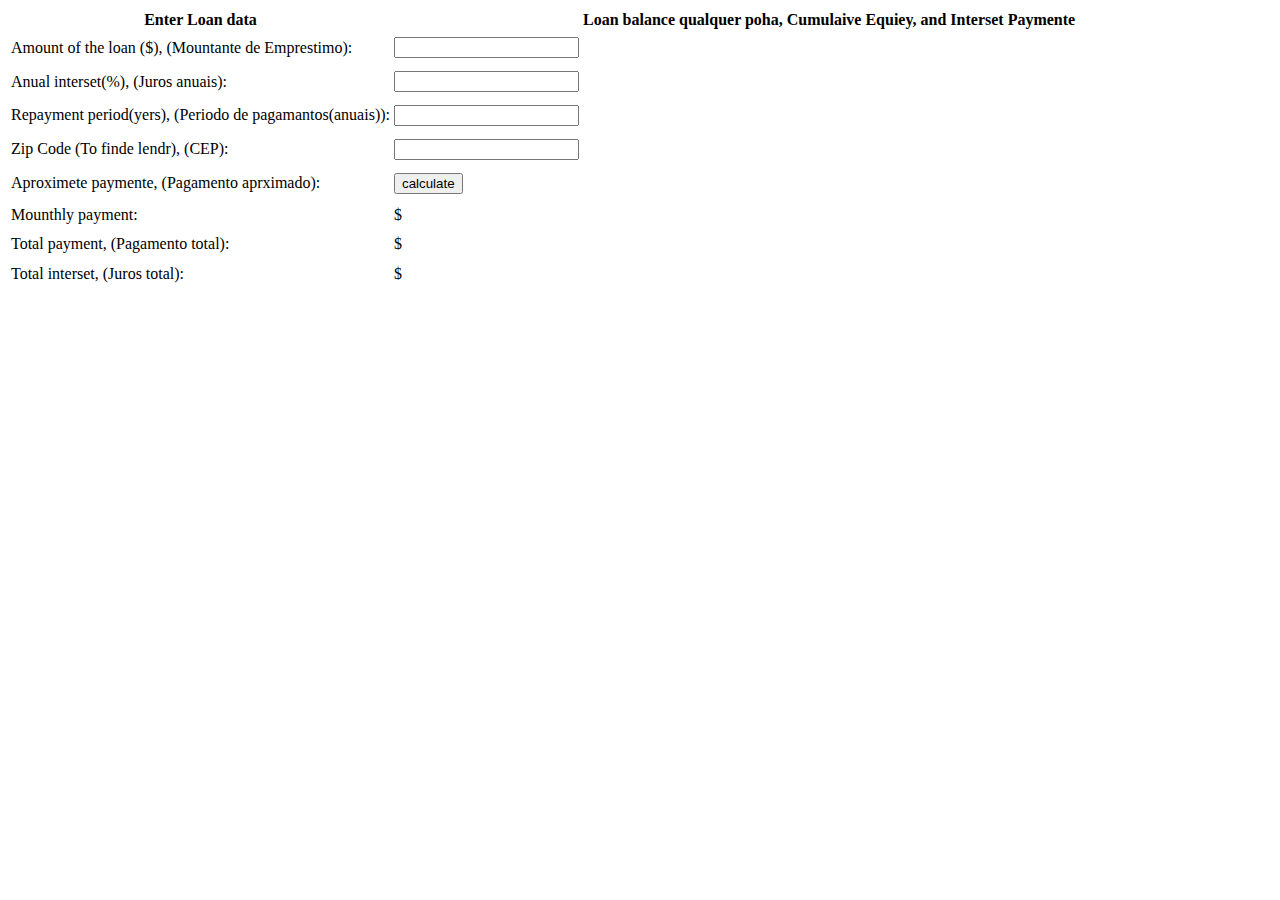
==== index.html @ 34bde6d2 "main file" ====
<!DOCTYPE html>
<html>
<read>
    <title>Calculadora de Emprestimos</title>
    <meta charset="utf-8" />
    <link rel="stylesheet" href="styles/styles.css">
</read>

<body>
    <table>
        <tr>
            <th>Enter Loan data</th>
            <td></td>
            <th>Loan balance qualquer poha, Cumulaive Equiey, and Interset Paymente</th>
        </tr>

        <tr>
            <td>Amount of the loan ($), (Mountante de Emprestimo):</td>
            <td><input id="amount" onchange="calculate();"></td>

            <td rowspan=8>
                <canvas id="graph" width="400" height="250"></canvas>
            </td>

        </tr>

        <tr>
            <td>Anual interset(%), (Juros anuais): </td>
            <td><input id="apr" onchange="calculate();"></td>
        </tr>

        <tr>
            <td>Repayment period(yers), (Periodo de pagamantos(anuais)): </td>
            <td><input id="yers" onchenge="calculate();"></td>
        </tr>

        <tr>
            <td>Zip Code (To finde lendr), (CEP):</td>
            <td> <input id="zipcode" onchange="calculate();"> </td>
        </tr>

        <tr>
            <td>Aproximete paymente, (Pagamento aprximado):</td>
            <td><button onclick="calculate();">calculate</button></td>
        </tr>

        <tr>
            <td>Mounthly payment:</td>
            <td>$<span class="output" id="payment"></span></td>
        </tr>

        <tr>
            <td>Total payment, (Pagamento total): </td>
            <td>$<span class="output" id="total"></span></td>
        </tr>

        <tr>
            <td>Total interset, (Juros total):</td>
            <td>$<span class="output" id="totalinterset"></span></td>
        </tr>
    </table>

    <script src="./js/script.js"> </script>

</body>

</html>
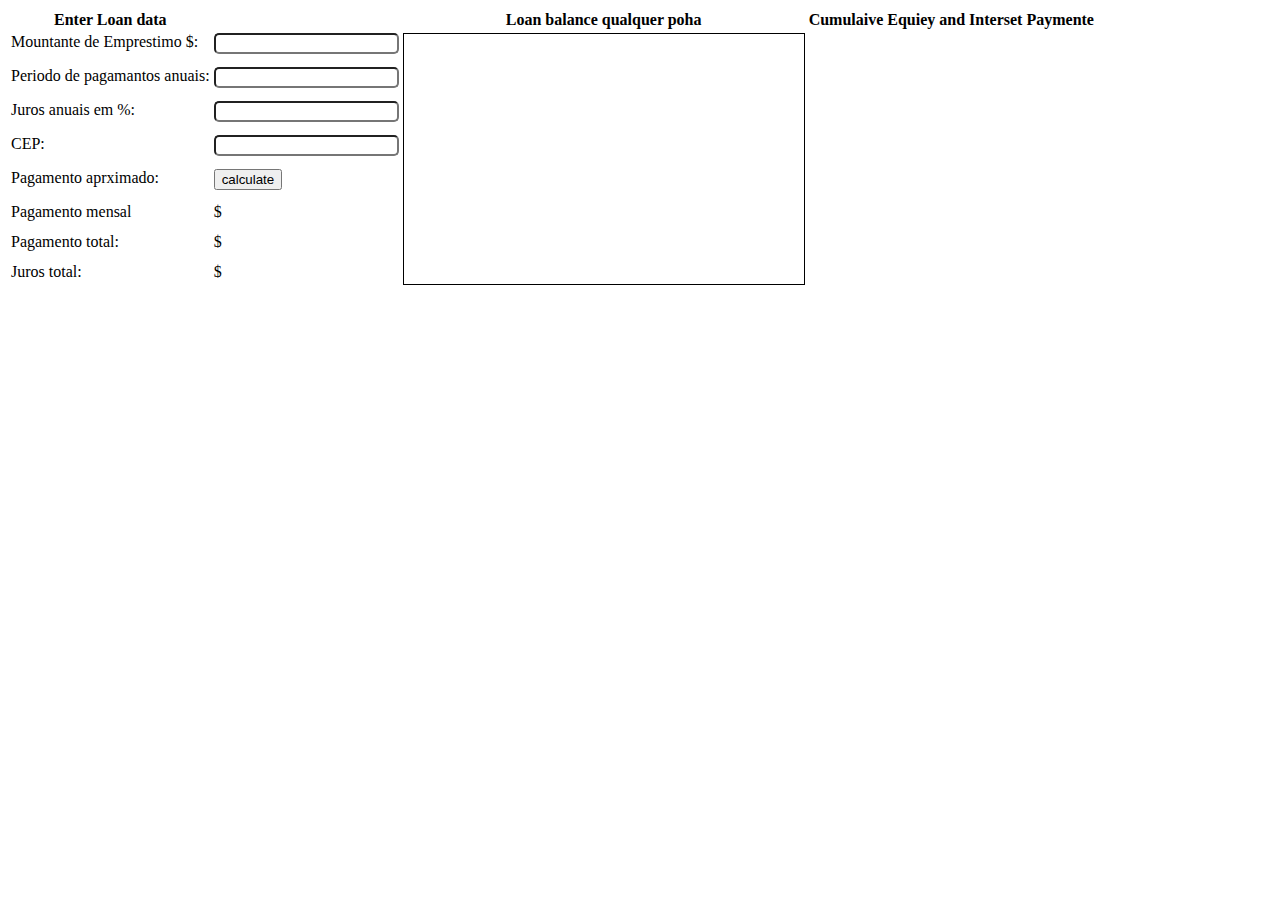
==== commit ed71f0f7: "index.html -css && -js" ====
--- a/index.html
+++ b/index.html
@@ -11,11 +11,13 @@
         <tr>
             <th>Enter Loan data</th>
             <td></td>
-            <th>Loan balance qualquer poha, Cumulaive Equiey, and Interset Paymente</th>
+            <th>Loan balance qualquer poha </th>
+            <th>Cumulaive Equiey</th>
+            <th>and Interset Paymente</th>
         </tr>
 
         <tr>
-            <td>Amount of the loan ($), (Mountante de Emprestimo):</td>
+            <td>Mountante de Emprestimo $:</td>
             <td><input id="amount" onchange="calculate();"></td>
 
             <td rowspan=8>
@@ -25,37 +27,37 @@
         </tr>
 
         <tr>
-            <td>Anual interset(%), (Juros anuais): </td>
+            <td>Periodo de pagamantos anuais: </td>
+            <td><input id="yers" onchenge="calculate();"></td>
+        </tr>
+
+        <tr>
+            <td> Juros anuais em %: </td>
             <td><input id="apr" onchange="calculate();"></td>
         </tr>
 
         <tr>
-            <td>Repayment period(yers), (Periodo de pagamantos(anuais)): </td>
-            <td><input id="yers" onchenge="calculate();"></td>
-        </tr>
-
-        <tr>
-            <td>Zip Code (To finde lendr), (CEP):</td>
+            <td> CEP:</td>
             <td> <input id="zipcode" onchange="calculate();"> </td>
         </tr>
 
         <tr>
-            <td>Aproximete paymente, (Pagamento aprximado):</td>
+            <td>Pagamento aprximado:</td>
             <td><button onclick="calculate();">calculate</button></td>
         </tr>
 
         <tr>
-            <td>Mounthly payment:</td>
+            <td>Pagamento mensal</td>
             <td>$<span class="output" id="payment"></span></td>
         </tr>
 
         <tr>
-            <td>Total payment, (Pagamento total): </td>
+            <td> Pagamento total: </td>
             <td>$<span class="output" id="total"></span></td>
         </tr>
 
         <tr>
-            <td>Total interset, (Juros total):</td>
+            <td>Juros total:</td>
             <td>$<span class="output" id="totalinterset"></span></td>
         </tr>
     </table>
--- a/styles/styles.css
+++ b/styles/styles.css
@@ -0,0 +1,20 @@
+.output {
+  font-weight: bold;
+}
+
+#payment {
+  text-decoration: underline;
+}
+
+#graph {
+  border: solid black 1px;
+}
+
+th,
+td {
+  vertical-align: top;
+}
+
+input {
+  border-radius: 5px;
+}
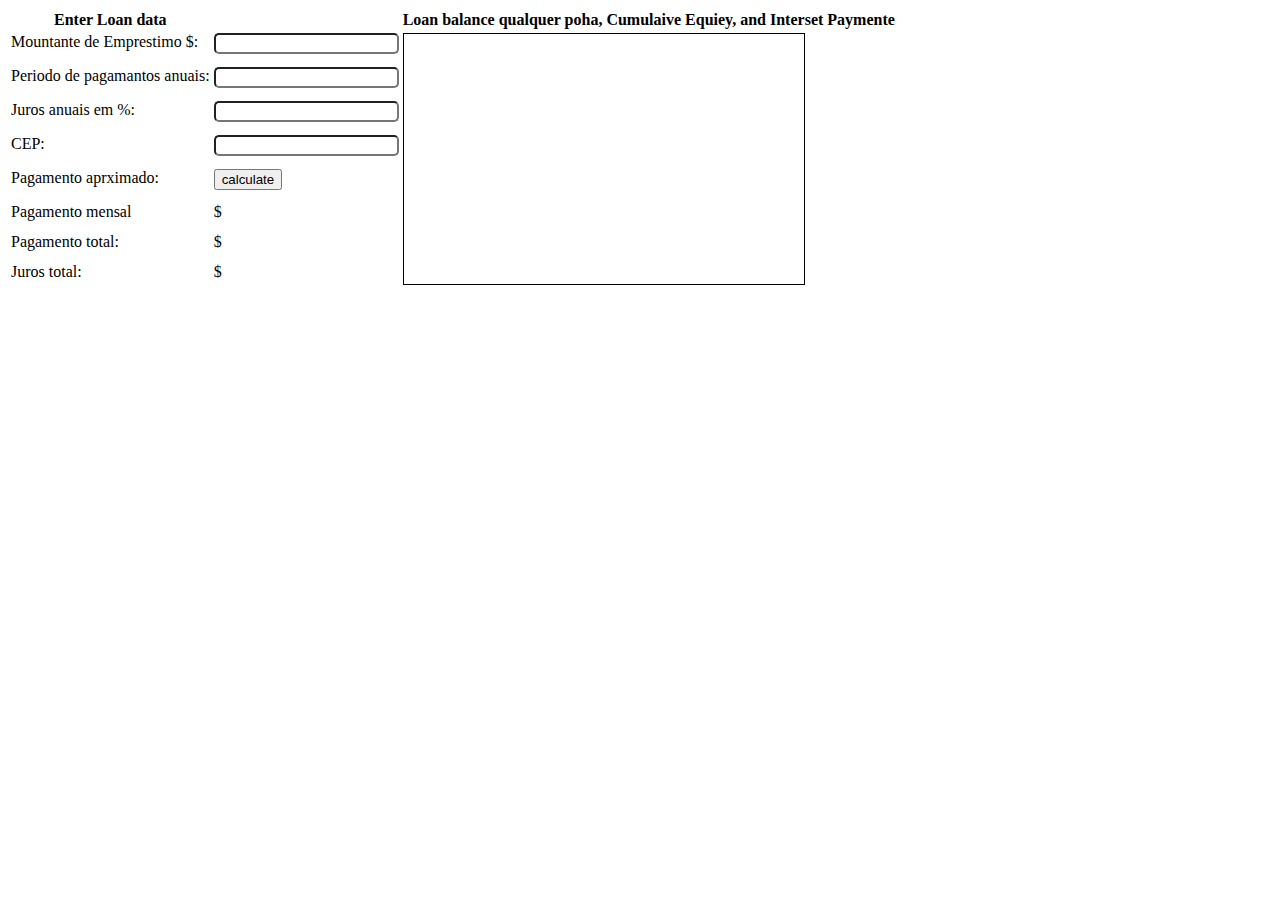
==== commit e706c6e8: "ajusting titles" ====
--- a/index.html
+++ b/index.html
@@ -11,9 +11,7 @@
         <tr>
             <th>Enter Loan data</th>
             <td></td>
-            <th>Loan balance qualquer poha </th>
-            <th>Cumulaive Equiey</th>
-            <th>and Interset Paymente</th>
+            <th>Loan balance qualquer poha, Cumulaive Equiey, and Interset Paymente </th>
         </tr>
 
         <tr>
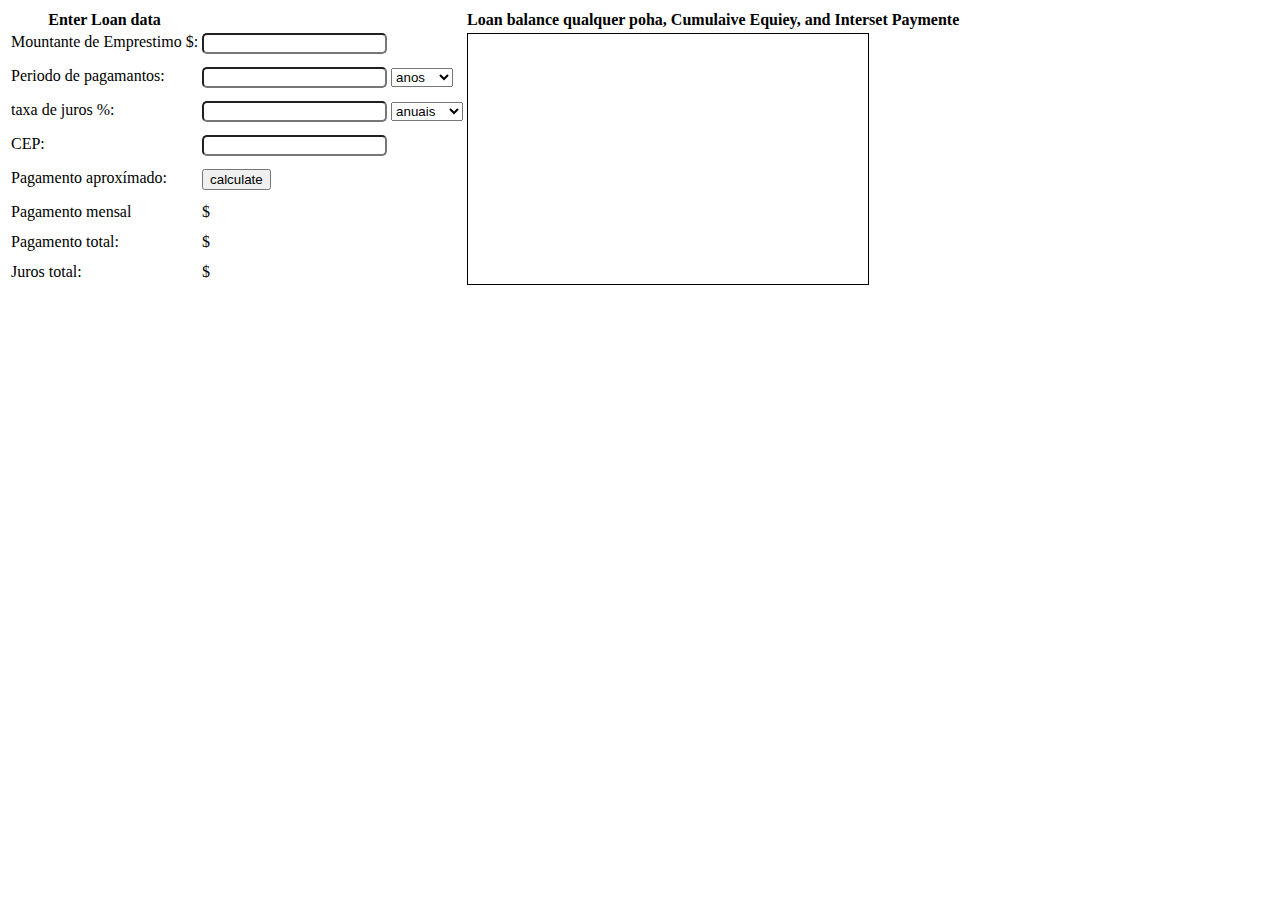
==== commit ae55591a: "adding select type buttons" ====
--- a/index.html
+++ b/index.html
@@ -17,21 +17,35 @@
         <tr>
             <td>Mountante de Emprestimo $:</td>
             <td><input id="amount" onchange="calculate();"></td>
-
             <td rowspan=8>
                 <canvas id="graph" width="400" height="250"></canvas>
             </td>
-
         </tr>
 
         <tr>
-            <td>Periodo de pagamantos anuais: </td>
-            <td><input id="yers" onchenge="calculate();"></td>
+            <td>Periodo de pagamantos: </td>
+            <td>
+               <div>
+                   <input id="yers" onchenge="calculate();">
+                   <select>
+                       <option value="ano">anos</option>
+                       <option value="mes">meses</option> 
+                   </select>
+               </div>
+            </td>
         </tr>
 
         <tr>
-            <td> Juros anuais em %: </td>
-            <td><input id="apr" onchange="calculate();"></td>
+            <td> taxa de juros %: </td>
+            <td> 
+                <div> 
+                    <input id="apr" onchange="calculate();"> 
+                    <select name="" id="">
+                        <option value="ano">anuais</option>
+                        <option value="mes">mensais</option>
+                    </select> 
+                </div>  
+            </td>
         </tr>
 
         <tr>
@@ -40,23 +54,29 @@
         </tr>
 
         <tr>
-            <td>Pagamento aprximado:</td>
+            <td>Pagamento aproxímado:</td>
             <td><button onclick="calculate();">calculate</button></td>
         </tr>
-
+      <!-- OUTputs -->
+      
         <tr>
-            <td>Pagamento mensal</td>
-            <td>$<span class="output" id="payment"></span></td>
-        </tr>
+          <td>Pagamento mensal</td>
+          <td>$ <span class="output" id="payment"></span></td>
+        </tr> 
+        
+       <!-- <tr>
+            <td>Pagamento anaual</td>
+            <td>$ <span class="output" id="yearPayment"></span> </td>
+        </tr> -->
 
         <tr>
             <td> Pagamento total: </td>
-            <td>$<span class="output" id="total"></span></td>
+            <td>$ <span class="output" id="total"></span></td>
         </tr>
 
         <tr>
             <td>Juros total:</td>
-            <td>$<span class="output" id="totalinterset"></span></td>
+            <td>$ <span class="output" id="totalinterset"></span></td>
         </tr>
     </table>
 
